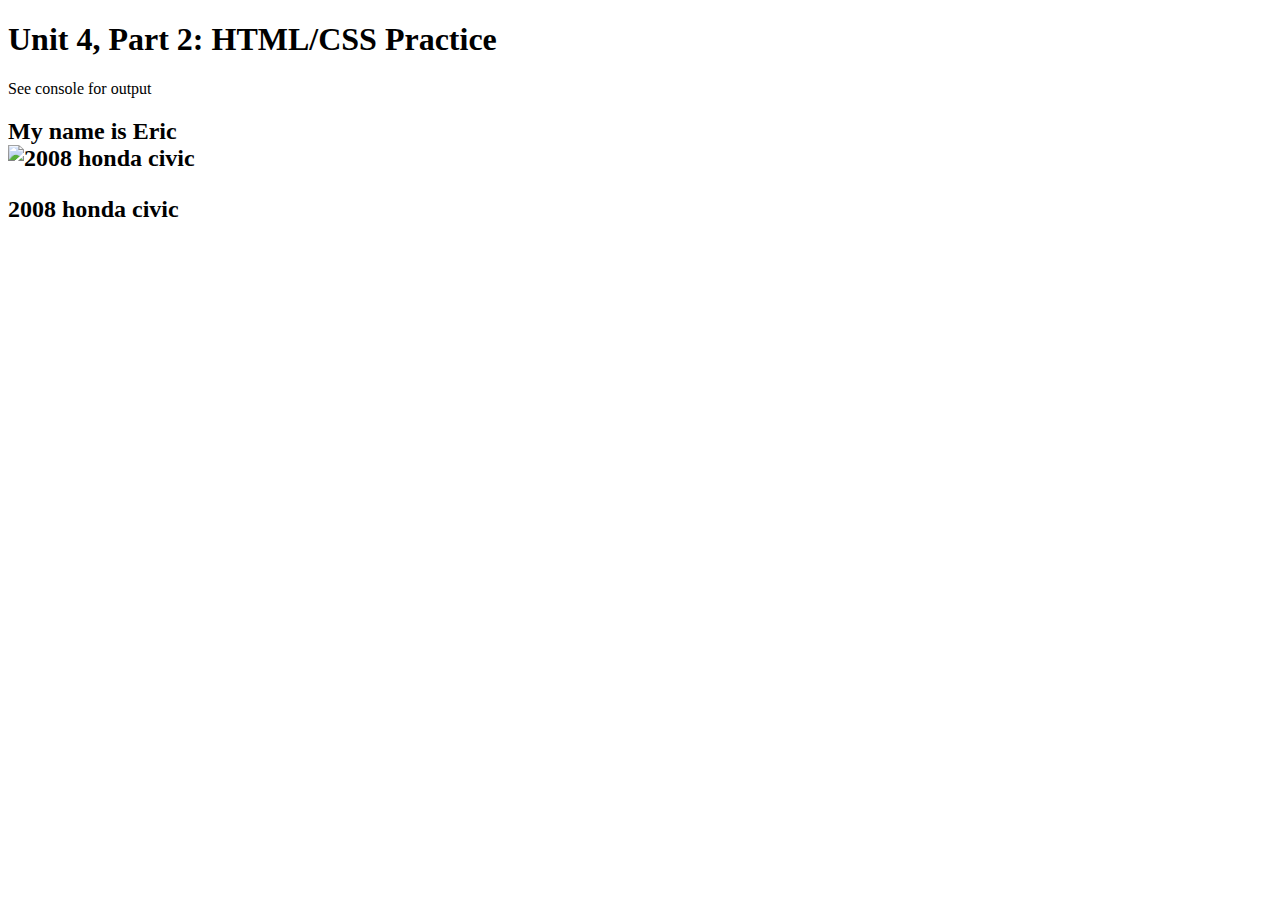
==== assignment/index.html @ 34734404 "1st commit" ====
<!DOCTYPE html>
<html lang="en-US">
  <head>
    <meta charset="utf-8">
    <title>Unit 4, Part 2: HTML/CSS Practice</title>
    <!-- Create and link a CSS file! -->
    <link rel="stylesheet" typed="text/css" href="/Users/eric/Documents/assignments/assignment-unit-4.2/assignment/style.css"/>
  </head>
  <body>
    <header class="header">
      <h1>Unit 4, Part 2: HTML/CSS Practice</h1>
      <p>See console for output</p>
     </header>
     <div class="info">
      <h2 id="name">My name is Eric <br>
        <image src="https://listings-prod.tcimg.net/listings/76767/49/87/2HGFA16578H328749/I7HSNOWPY366FPKM7N6ZN27NVU-cr-540.jpg" alt="2008 honda civic"></image>
        <p>2008 honda civic</p>
      <!---</h2>
      <image src="https://listings-prod.tcimg.net/listings/76767/49/87/2HGFA16578H328749/I7HSNOWPY366FPKM7N6ZN27NVU-cr-540.jpg" alt="2008 honda civic"></image>
      -->
     </div>
  </body>
</html>
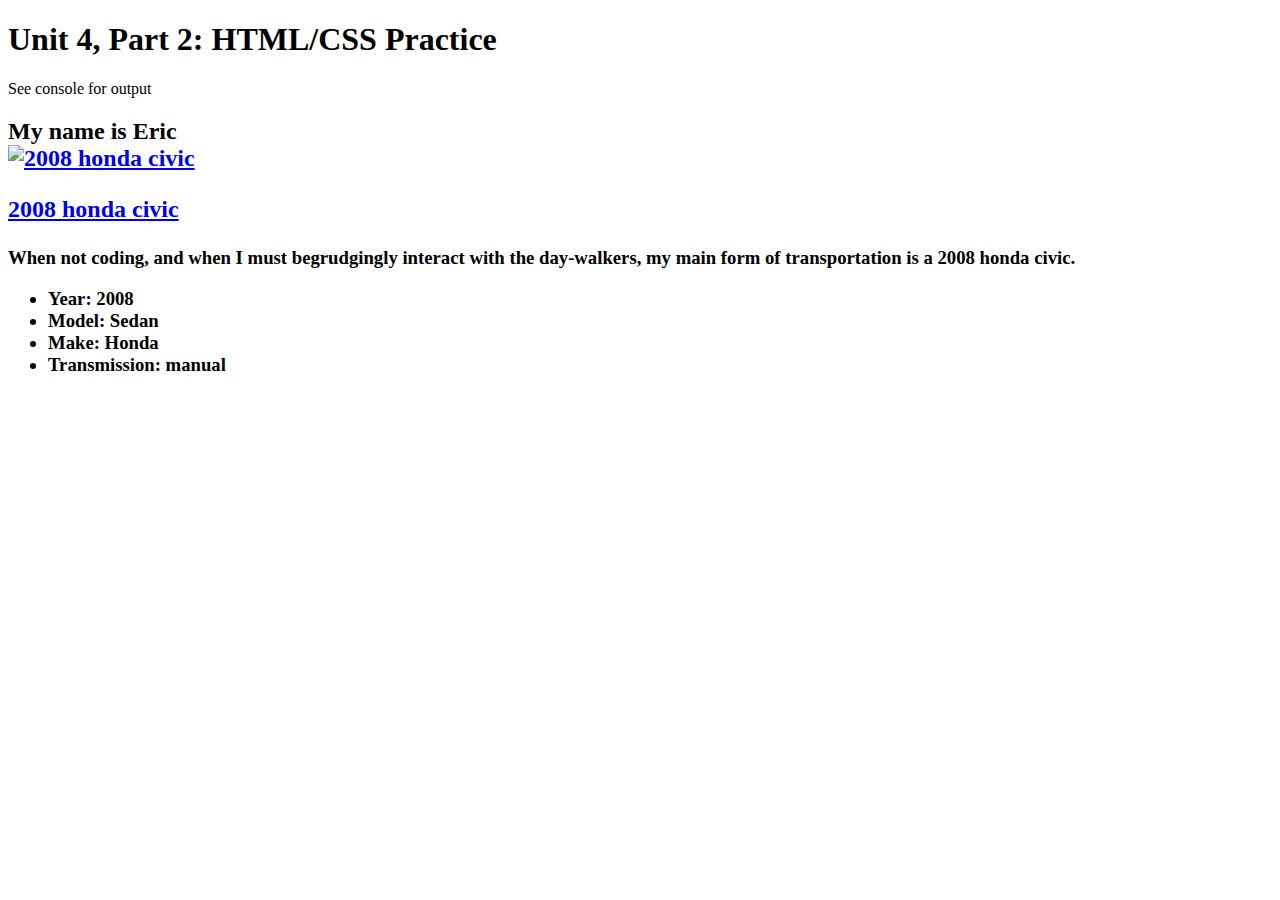
==== commit 608991ec: "completed 4.2 html css practice" ====
--- a/assignment/index.html
+++ b/assignment/index.html
@@ -4,7 +4,7 @@
     <meta charset="utf-8">
     <title>Unit 4, Part 2: HTML/CSS Practice</title>
     <!-- Create and link a CSS file! -->
-    <link rel="stylesheet" typed="text/css" href="/Users/eric/Documents/assignments/assignment-unit-4.2/assignment/style.css"/>
+    <link rel="stylesheet" typed="text/css" href="/Users/eric/Documents/assignments/assignment-unit-4.2/assignment/stylsheet.css"/>
   </head>
   <body>
     <header class="header">
@@ -13,11 +13,21 @@
      </header>
      <div class="info">
       <h2 id="name">My name is Eric <br>
-        <image src="https://listings-prod.tcimg.net/listings/76767/49/87/2HGFA16578H328749/I7HSNOWPY366FPKM7N6ZN27NVU-cr-540.jpg" alt="2008 honda civic"></image>
-        <p>2008 honda civic</p>
+        <a href="https://www.google.com/search?q=2008+honda+civice&rlz=1C5CHFA_enUS1047US1047&oq=2008+honda+civice&aqs=chrome..69i57j46i13i433i512j46i13i512l5j0i13i512l2.4118j0j7&sourceid=chrome&ie=UTF-8" target="_blank">
+          <image id="hondaCivicImage"src="https://listings-prod.tcimg.net/listings/76767/49/87/2HGFA16578H328749/I7HSNOWPY366FPKM7N6ZN27NVU-cr-540.jpg" alt="2008 honda civic"></image>
+          <p>2008 honda civic</p>
+        </a>
       <!---</h2>
       <image src="https://listings-prod.tcimg.net/listings/76767/49/87/2HGFA16578H328749/I7HSNOWPY366FPKM7N6ZN27NVU-cr-540.jpg" alt="2008 honda civic"></image>
       -->
+      <h3 class="transportationDescription">When not coding, and when I must begrudgingly interact with the day-walkers, my main form of transportation is a 2008 honda civic.
+        <ul>
+          <li>Year: 2008</li>
+          <li>Model: Sedan</li>
+          <li>Make: Honda</li>
+          <li>Transmission: manual</li>
+        </ul>
+      </h3>
      </div>
   </body>
 </html>
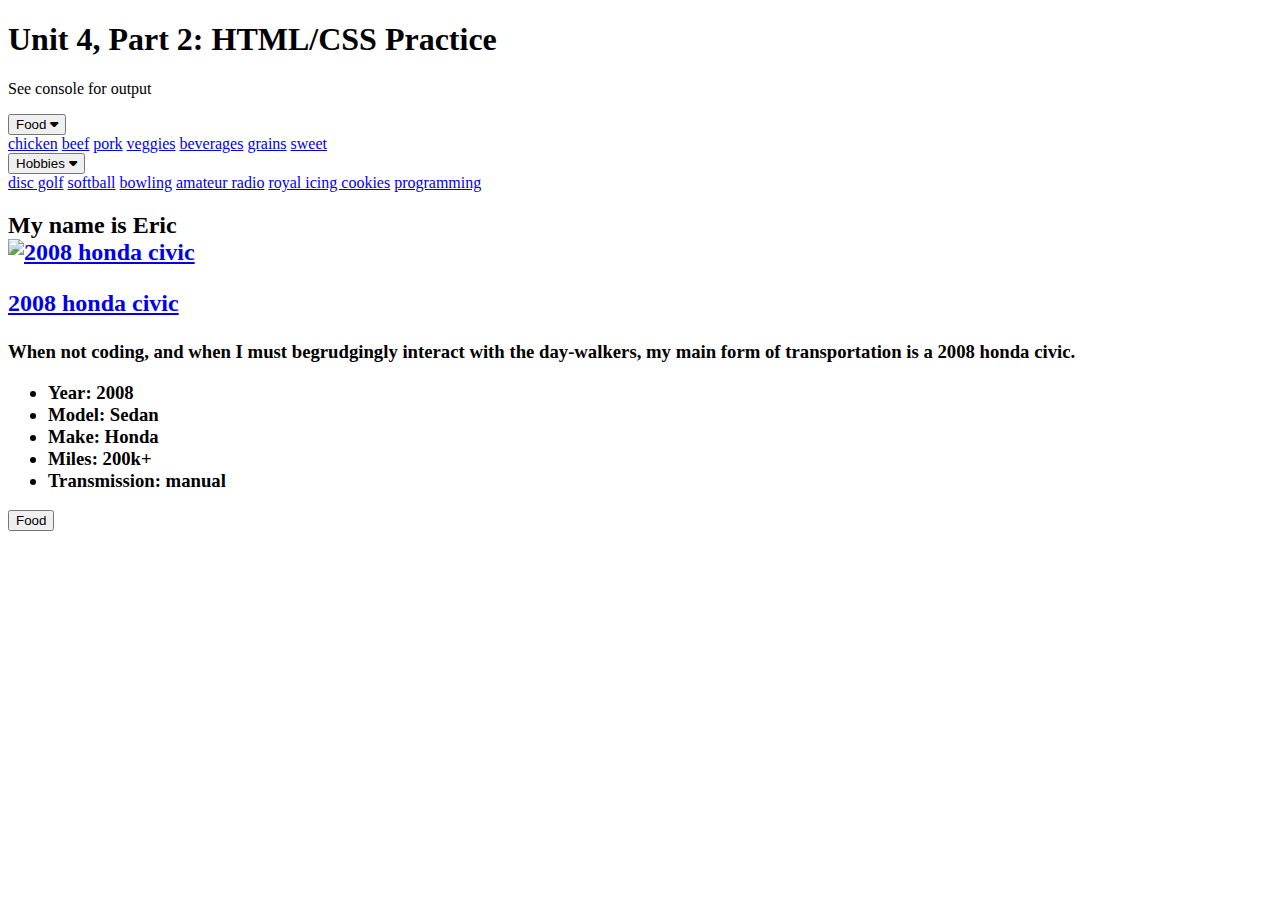
==== commit b5218fe3: "add shadow box, side-nav bar" ====
--- a/assignment/index.html
+++ b/assignment/index.html
@@ -1,17 +1,45 @@
 <!DOCTYPE html>
 <html lang="en-US">
   <head>
-    <meta charset="utf-8">
+    <meta charset="utf-8" name="viewport" content="width=device-width, initial-scale=1">
     <title>Unit 4, Part 2: HTML/CSS Practice</title>
     <!-- Create and link a CSS file! -->
     <link rel="stylesheet" typed="text/css" href="/Users/eric/Documents/assignments/assignment-unit-4.2/assignment/stylsheet.css"/>
+    <link rel="stylesheet" href="https://cdnjs.cloudflare.com/ajax/libs/font-awesome/6.4.0/css/all.min.css">
   </head>
-  <body>
+  <body class="body">
     <header class="header">
       <h1>Unit 4, Part 2: HTML/CSS Practice</h1>
       <p>See console for output</p>
-     </header>
-     <div class="info">
+    </header>
+    <!--- navigation bar with drop-down --->
+    <div class="sideNavBar">
+      <button class="drop-down-btn">Food
+        <i class="fa fa-caret-down"></i>
+      </button>
+        <div class="drop-down-container">
+          <a href="chicken">chicken</a>
+          <a href="beef">beef</a>
+          <a href="pork">pork</a>
+          <a href="veggies">veggies</a>
+          <a href="beverages">beverages</a>
+          <a href="grains">grains</a>
+          <a href="sweet">sweet</a>
+        </div>
+      <button class="drop-down-btn">Hobbies
+        <i class="fa fa-caret-down"></i>
+      </button>
+        <div class="drop-down-container">
+          <a href="disc-golf">disc golf</a>
+          <a href="softball">softball</a>
+          <a href="bowling">bowling</a>
+          <a href="amateur radio">amateur radio</a>
+          <a href="royal-icing-cookies">royal icing cookies</a>
+          <a href="programming">programming</a>
+        </div>
+      </button>
+    </div>
+    <div class="info">
       <h2 id="name">My name is Eric <br>
         <a href="https://www.google.com/search?q=2008+honda+civice&rlz=1C5CHFA_enUS1047US1047&oq=2008+honda+civice&aqs=chrome..69i57j46i13i433i512j46i13i512l5j0i13i512l2.4118j0j7&sourceid=chrome&ie=UTF-8" target="_blank">
           <image id="hondaCivicImage"src="https://listings-prod.tcimg.net/listings/76767/49/87/2HGFA16578H328749/I7HSNOWPY366FPKM7N6ZN27NVU-cr-540.jpg" alt="2008 honda civic"></image>
@@ -25,9 +53,16 @@
           <li>Year: 2008</li>
           <li>Model: Sedan</li>
           <li>Make: Honda</li>
+          <li>Miles: 200k+</li>
           <li>Transmission: manual</li>
         </ul>
       </h3>
-     </div>
+    </div>
+    <div class="sidenavBar">
+      <button class="food-btn">Food</button>
+        <i class=""></i>
+    </div>
+
+  <script src="/Users/eric/Documents/assignments/assignment-unit-4.2/assignment/htmlCssPractice.js"></script>
   </body>
 </html>
